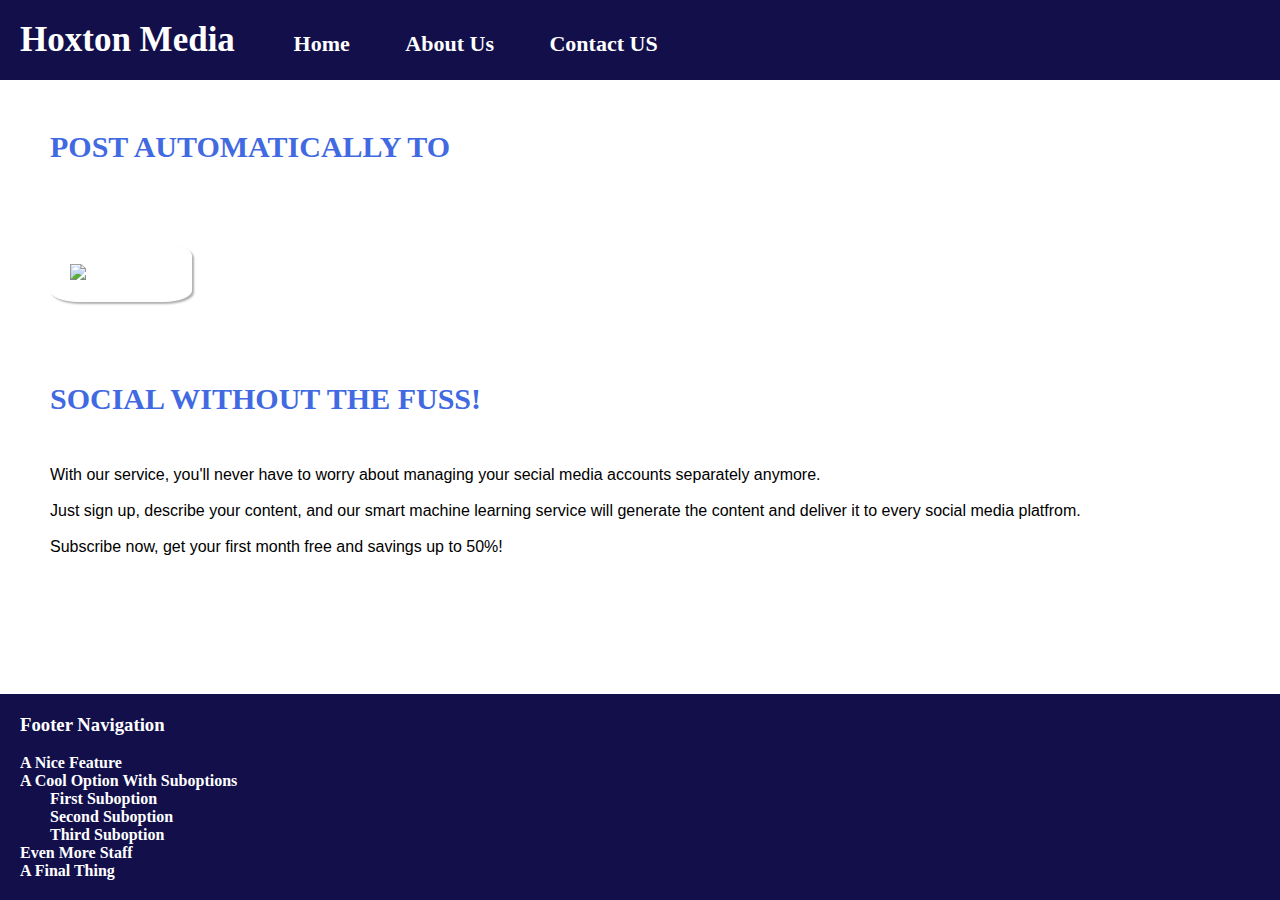
==== index.html @ 5114b743 "first commit" ====
<!DOCTYPE html>
<html lang="en">
<head>
    <meta charset="UTF-8">
    <meta http-equiv="X-UA-Compatible" content="IE=edge">
    <meta name="viewport" content="width=device-width, initial-scale=1.0">
    <title>Document</title>
    <link rel="stylesheet" href="./style.css">
</head>
<body>
    <header>
        <h1>
            Hoxton Media
            <div class="span-size">
            <span>
                Home
            </span>
            <span>
                About Us
            </span>
            <span>
                Contact US
            </span>
        </div>
        </h1>
    </header>
    <div class="second-section">
        <div class="post-automatically">
            <h2>
                POST AUTOMATICALLY TO
            </h2>
        </div>
        <div class="buttons">
            <a href="www.youtube.com"><img src="https://encrypted-tbn0.gstatic.com/images?q=tbn:ANd9GcSuE54d8krphaVP1AQ1Jd4G1uRqLcA2N81TnA&usqp=CAU" alt="Youtube logo"></a>
        </div>

        <div class="social-without">
            <h2>
                SOCIAL WITHOUT THE FUSS!
            </h2>
        </div>
        <div class="paragraphs">
            <p>
                With our service, you'll never have to worry about managing your secial media accounts separately anymore.
            </p>
            <br>
            <p>
                Just sign up, describe your content, and our smart machine learning service will generate the content and deliver it to every social media platfrom.
            </p>
            <br>
            <p>
                Subscribe now, get your first month free and savings up to 50%!
            </p>
        </div>
        <footer>
            <div class="h3">
                <h3>
                    Footer Navigation
                </h3>
            </div>
            <br>
            <div class="h4">
                <h4>
                    A Nice Feature
                </h4>
                <h4>
                    A Cool Option With Suboptions
                </h4>
            </div>
            <div class="second-line">
                <h4>
                    First Suboption
                </h4>
                <h4>
                    Second Suboption
                </h4>
                <h4>
                    Third Suboption
                </h4>
            </div>
            <div class="h4">
                <h4>
                    Even More Staff
                </h4>
                <h4>
                    A Final Thing
                </h4>
            </div>
        </footer>
    </div>
</body>
</html>
---- style.css ----
* {
    padding: 0;
    margin: 0;
    box-sizing: border-box;
}
h1 {
    font-size: 35px
}
header {
    background-color: rgb(19, 15, 75);
    padding: 20px;
    color: white;
}
.span-size{
    display: inline;
    font-size: 22px;
}
span {
    padding-left: 50px;
}
.post-automatically{
    margin: 50px;
    color: royalblue;
    font-family:'Times New Roman', Times, serif;
    font-size: 20px;
}
.social-without{
    margin: 50px;
    color: royalblue;
    font-family:'Times New Roman', Times, serif;
    font-size: 20px;
}
.paragraphs{
    margin: 50px;
    font-family:'Trebuchet MS', 'Lucida Sans Unicode', 'Lucida Grande', 'Lucida Sans', Arial, sans-serif;
    font-size: 16px;
}
footer{
    background-color: rgb(19, 15, 75);
    padding: 20px;
    color: white;
    position: absolute;
    bottom: 0;
    width: 100%;
}
.second-line{
    margin: 0px 30px;
}
img{
    width: 150px;
    height: 100px;
    border: 5px;
    padding: 20px;
    border-radius: 20%;
    inline-size: 200px;
    margin: 0px 20px;
    box-shadow: 2px 2px 2px rgb(179, 176, 176);
}
.buttons{
    margin: 30px;
    display: inline-block;
}
.subscription-button{
    margin: 0px 50px 60px;
    text-align: center;
    font-size: 20px;
    color: rgb(216, 216, 61);
    border: 2.5px solid rgb(245, 226, 61);
    display: inline-block;
    inline-size: 250px;
    border-radius: 12%;
    padding: 20px;
}
strong{
    color:rgb(9, 2, 110);
}
a{
    color: white;
    text-decoration: none;
}
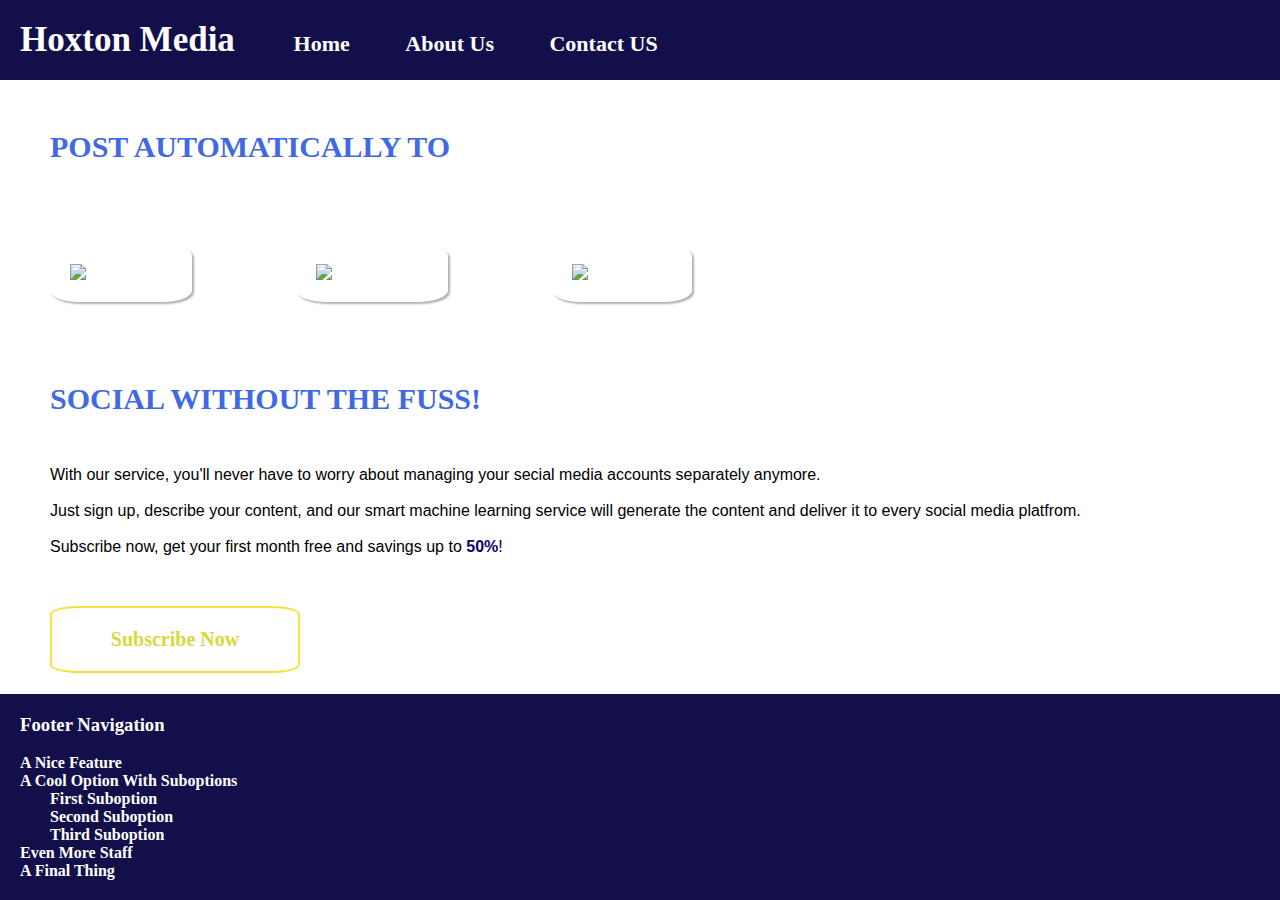
==== commit cce96f3c: "changed some things that werent updated." ====
--- a/index.html
+++ b/index.html
@@ -13,10 +13,10 @@
             Hoxton Media
             <div class="span-size">
             <span>
-                Home
+                <a href="./index.html">Home</a>
             </span>
-            <span>
-                About Us
+            <span >
+                <a href="./about-us.html">About Us</a>
             </span>
             <span>
                 Contact US
@@ -30,8 +30,16 @@
                 POST AUTOMATICALLY TO
             </h2>
         </div>
-        <div class="buttons">
-            <a href="www.youtube.com"><img src="https://encrypted-tbn0.gstatic.com/images?q=tbn:ANd9GcSuE54d8krphaVP1AQ1Jd4G1uRqLcA2N81TnA&usqp=CAU" alt="Youtube logo"></a>
+        <div class="banners">
+            <div class="buttons">
+                <a href="http://www.youtube.com"><img src="https://www.freeiconspng.com/uploads/youtube-logo-png-transparent-image-5.png" alt="Youtube logo"></a>
+            </div>
+            <div class="buttons">
+            <a href="http://www.instagram.com"><img src="https://www.vectorlogo.zone/logos/instagram/instagram-ar21.png" alt="Instagram logo"></a>
+            </div>
+            <div class="buttons">
+            <a href="http://www.tiktok.com"><img src="https://zipfm.net/storage/2020/09/Tik-Tok.png" alt="TikTok Logo"></a>
+        </div>
         </div>
 
         <div class="social-without">
@@ -49,8 +57,11 @@
             </p>
             <br>
             <p>
-                Subscribe now, get your first month free and savings up to 50%!
+                Subscribe now, get your first month free and savings up to <strong>50%</strong>!
             </p>
+        </div>
+        <div class="subscription-button">
+            <p><b>Subscribe Now</b></p>
         </div>
         <footer>
             <div class="h3">
